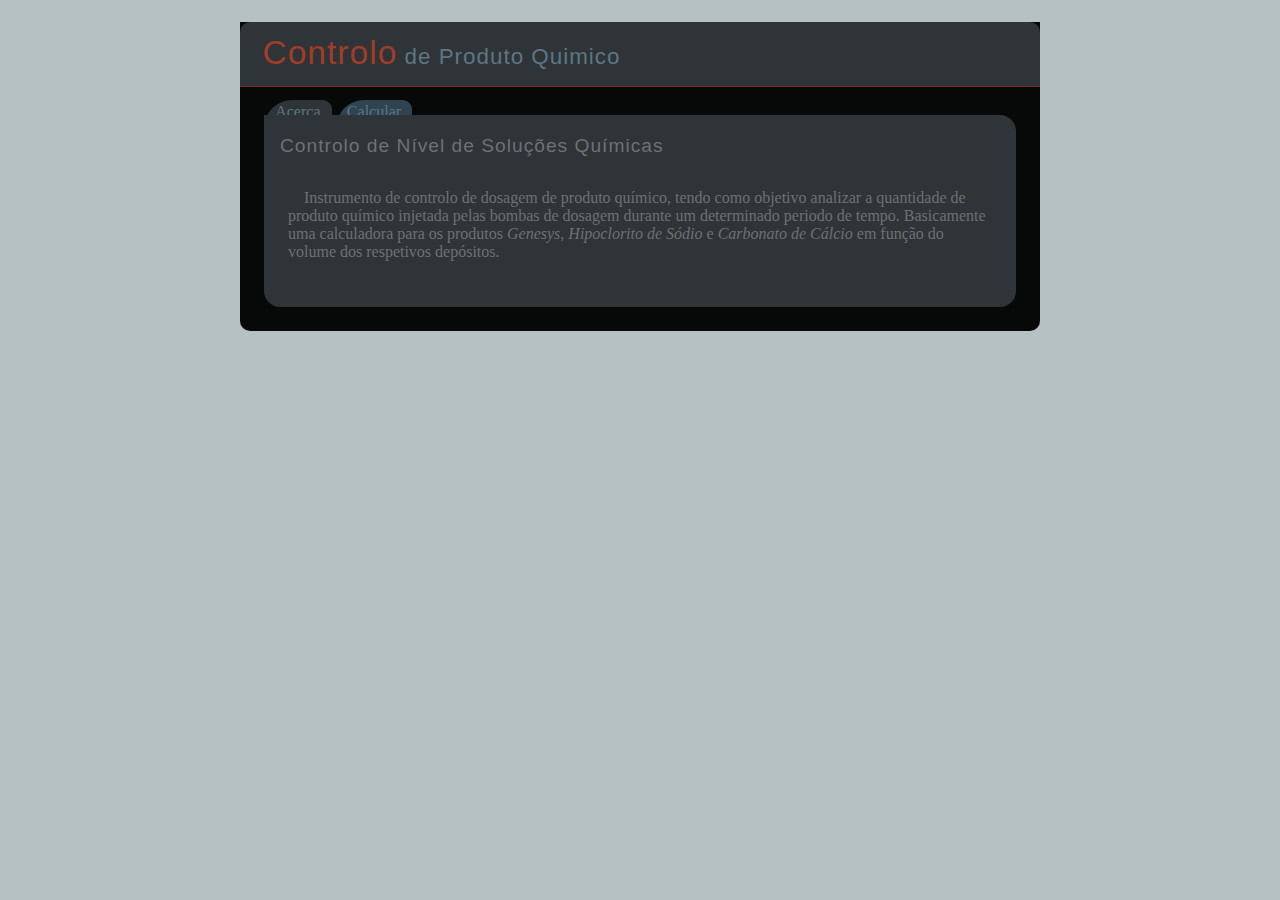
==== tankProdut2/about.html @ 82fbf052 "UI improvment 2" ====
<!DOCTYPE html>
<html>
<head>
  <meta charset="utf-8">
  <title>Nivel Produtos</title>
  <link rel="stylesheet" href="styles.css">
  <script src="https://ajax.googleapis.com/ajax/libs/jquery/1.12.4/jquery.min.js"></script>
  <!--script type="text/javascript" src="scripts.js"></script-->
</head>
<body>

<main class="row">
<header>
	<h1><span class="mainHeader">Controlo</span> de Produto Quimico</h1>
</header>

<nav>
	<ul>
		<li><a href="#" class="selected tabs">Acerca</a></li>
		<li><a href="index.html" class="tabs">Calcular</a></li>
	</ul>
</nav>

<section class="genesys column">
	<div class="section-group">
		<h1 class="produto about">Controlo de Nível de Soluções Químicas</h1>
		<p class="about-text">Instrumento de controlo de dosagem de produto químico, tendo como objetivo analizar
			a quantidade de produto químico injetada pelas bombas de dosagem durante um determinado
			periodo de tempo. Basicamente uma calculadora para os produtos <em>Genesys</em>, <em>Hipoclorito de 
			Sódio</em> e <em>Carbonato de Cálcio</em> em função do volume dos respetivos depósitos.</p>
  	</div>
</section>

</main>

<script>
	$("a.tabs").on("click", function() {
		$("a.selected").removeClass("selected");
		$(this).addClass("selected");
	});
</script>

</body>
</html>
---- tankProdut2/styles.css ----
body {
	background-color: #B6C1C3;
}

header {
	width: 100%;
	height: 4em;
	margin: 0 auto;
	background-color: #2E3438;
	border-top-left-radius: 10px;
	border-top-right-radius: 10px;
	border-bottom: 1px solid #872626; 
}
 
h1 span.mainHeader  {
	color: #A03D27;
	font-size: 1.5em;
}


main {
	
	width: 60%;
	min-width: 800px;
	/*height: 400px;*/
	margin: 0 auto;
	background-color: #070808;
	border-bottom-left-radius: 10px;
	border-bottom-right-radius: 10px;
	padding-top: 0em;
	padding-bottom: .5em;

}

/*////////// NAVIGATION  */

nav ul {
	margin-left: -1em;
}

nav ul li {
	display: inline-block;
	list-style: none; 
}

nav ul li a {
	text-decoration: none;
	padding: .2em .7em .5em .7em;
	background: #2F4351;
	border-top-left-radius: 30px;
	border-top-right-radius: 10px;
	color: #5E7682; /*color: #A03D27;*/
}


nav ul li a.selected {
	background: #2E3438;
	/*color: #A03D27;*/
}


/* /End Navigation*/

section.column {
	background-color: #2E3438;
	width: 90%;
	height: 10em;
	position: relative;
	margin: 1em auto;
	/*min-height: 8em;*/
	padding: 1em;
	border-radius: 1em;
	border-top-left-radius: 0;
	margin-top: -22px;
}

section div.section-group {
	margin-top: -1em;
}


header h1 {
	text-align: left;
	color: #5E7682;
	font-size: 1.4em;
	font-weight: normal;
	padding: 0.5em 0 0.5em 1em;
	}

h1 {
	font-family: sans-serif;
	letter-spacing: 1px;
	text-align: left;
	margin: 1em 0 1.5em 0;
}

.genesys h1,
.carbonato h1, label {
	color: #6E7172;
	font-size: normal;
}


h1.produto {
	font-size: 1.2em;
	font-weight: normal;
	padding-bottom: 1em;
}

h1.about {
	padding-bottom: 0em;
}

 label {
	
 }


p {
	font-size: 1em;
	margin-top: 2em;
	/*color: #A1A4A5;*/
	font-weight: normal;
	color: #6E7172;
}

p.about-text {
	text-indent: 1em;
	padding: 0em .5em 1em .5em;
}

div.inputs {
	display: inline-block;
}

form.inputs {
	margin-top: -1em;
}
	
input[type="text"] {
	width: 45%;
	height: 30px;
	font-size: 1em;
	text-align: center;
	border-top-left-radius: 10px;
	border-bottom-left-radius: 10px;
	background-color: #E1DCDB;
	margin-left: 1em;
}

input[type="button"] {
	height: 37px;
	font-size: 1em;
	background-color: #872626;
	border-top-right-radius: 10px;
	border-bottom-right-radius: 10px;
	color: #A1A4A5;
	vertical-align: 0px;
}

input[type="button"]:hover {
	background-color: #850F00;
}

input[type="text"]:focus { 
    background-color: #DBE0E1;
    }

input[type="text"]:hover {
    background-color: #DBE0E1;
    }

input[type=radio] {
	position: relative;
	display: inline;
	width: 25px;
	height: 25px;
	vertical-align: middle;
	margin-top: .2em;
	/*margin-left: 1em;*/
	/*outline: 2px solid #286090;*/
 }
 
 input[type=radio]#carbonato {
	margin-left: 3em;
 }

@media screen and (min-width: 1300px) {
	nav ul {
		margin-left: -0.3em;
	}

}
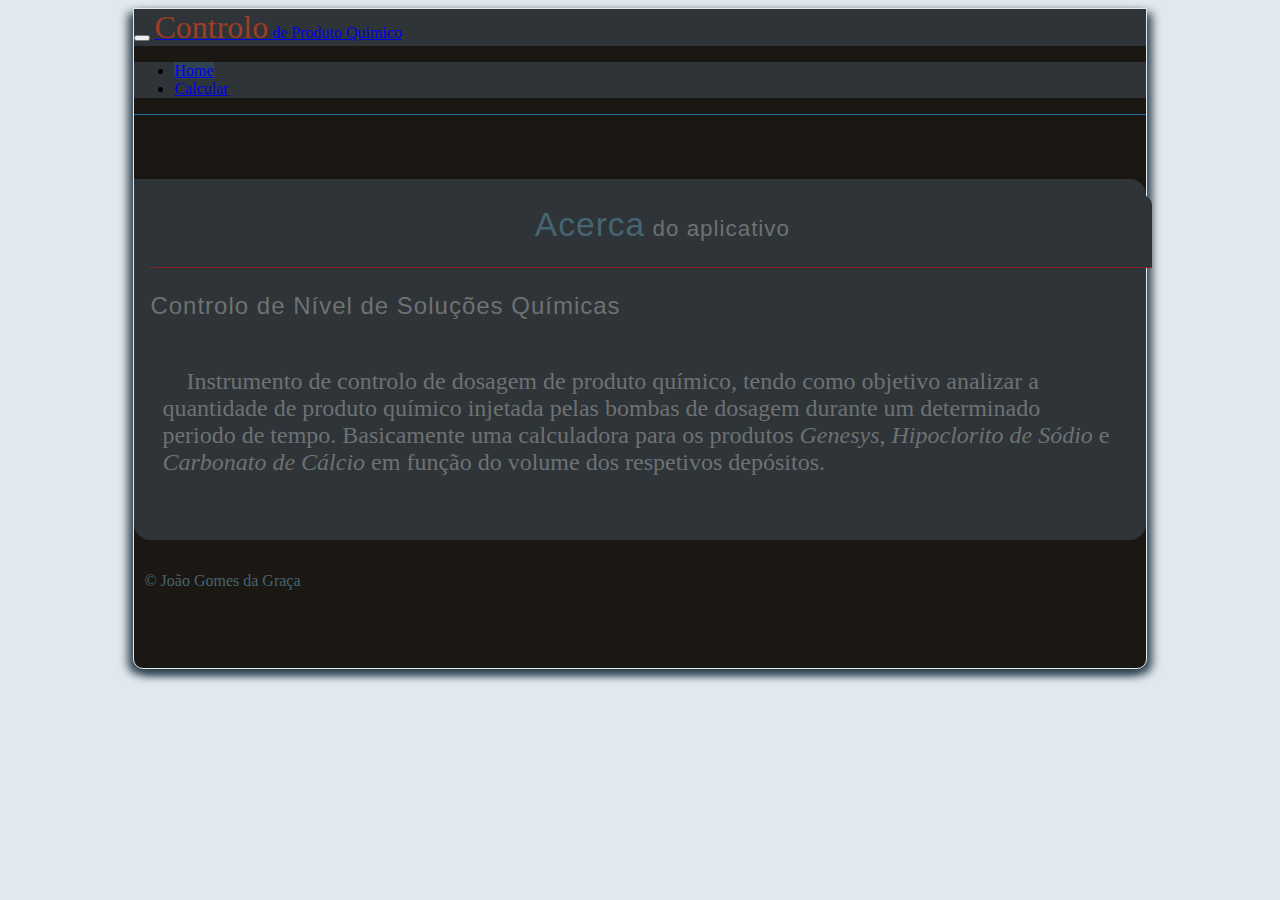
==== commit 16dc80dc: "from 27 Agosto" ====
--- a/tankProdut2/about.html
+++ b/tankProdut2/about.html
@@ -3,41 +3,93 @@
 <head>
   <meta charset="utf-8">
   <title>Nivel Produtos</title>
+  <link rel="stylesheet" href="bootstrap-3.3.7-dist/css/bootstrap.css">
   <link rel="stylesheet" href="styles.css">
   <script src="https://ajax.googleapis.com/ajax/libs/jquery/1.12.4/jquery.min.js"></script>
+  <script src="bootstrap-3.3.7-dist/js/bootstrap.js"></script>
   <!--script type="text/javascript" src="scripts.js"></script-->
 </head>
 <body>
+<div class="container main">
+	
+	
+		<nav class="navbar navbar-default  main-navbar">
+				<div class="navbar-header">
+					<button type="button" class="navbar-toggle" data-toggle="collapse" data-target="#myNavbar">
+						<span class="icon-bar"></span>
+						<span class="icon-bar"></span>
+						<span class="icon-bar"></span>
+					</button>
+					<a class="navbar-brand" href="#">
+					<span class="mainHeader">Controlo</span> de Produto Quimico</a>
+				</div> <!-- / navbar-header -->
+			<div class="collapse navbar-collapse" id="myNavbar">
+				<ul class="nav navbar-nav pull-right">
+					<li>
+						<a href="#" class="about-page selected tabs">Home</a>
+					</li>
+					<li>
+						<a href="index.html" class="calculate tabs">Calcular</a>
+					</li>
+				</ul> <!-- / navbar-nav -->
+			</div> <!-- / navbar-collapse -->
+		</nav>
+		
+	
+	
+	<div class="row calculator">
+		<div class="col-md-12">
+			<section class="genesys column">
+				<h1 class="header"><span class="mainHeader">Acerca</span> do aplicativo</h1>
+				<div class="section-group-about">
+					<h1 class="produto about">Controlo de Nível de Soluções Químicas</h1>
+					<p class="about-text">Instrumento de controlo de dosagem de produto químico, tendo como objetivo analizar
+						a quantidade de produto químico injetada pelas bombas de dosagem durante um determinado
+						periodo de tempo. Basicamente uma calculadora para os produtos <em>Genesys</em>, <em>Hipoclorito de 
+						Sódio</em> e <em>Carbonato de Cálcio</em> em função do volume dos respetivos depósitos.</p>
+				</div>
+			</section>
+		</div>
+	</div> <!-- / row -->
+	
+	<div class="row">
+		<div class="col-md-12 footer">
+			<p>&copy; João Gomes da Graça</p>
+		</div>
+	</div>
+	
+</div> <!--/ container -->
 
-<main class="row">
-<header>
-	<h1><span class="mainHeader">Controlo</span> de Produto Quimico</h1>
-</header>
-
-<nav>
-	<ul>
-		<li><a href="#" class="selected tabs">Acerca</a></li>
-		<li><a href="index.html" class="tabs">Calcular</a></li>
-	</ul>
-</nav>
-
-<section class="genesys column">
-	<div class="section-group">
-		<h1 class="produto about">Controlo de Nível de Soluções Químicas</h1>
-		<p class="about-text">Instrumento de controlo de dosagem de produto químico, tendo como objetivo analizar
-			a quantidade de produto químico injetada pelas bombas de dosagem durante um determinado
-			periodo de tempo. Basicamente uma calculadora para os produtos <em>Genesys</em>, <em>Hipoclorito de 
-			Sódio</em> e <em>Carbonato de Cálcio</em> em função do volume dos respetivos depósitos.</p>
-  	</div>
-</section>
-
-</main>
 
 <script>
+	/*
+	$("a.calculate").on("click", function() {
+		console.log("you clicked on me! calculate!!!");
+		$("a.calculate").addClass("selected");
+		$("a.about-page").removeClass("selected");
+	});
+
+	$("a.about-page").on("click", function() {
+		console.log("you clicked on me! about!!!");
+		$("a.about-page").addClass("selected");
+		$("a.calculate").removeClass("selected");
+	});
+	*/
+	
+	$(this).on("click", function() {
+		console.log("This is "+this);
+	})
+	
 	$("a.tabs").on("click", function() {
+		console.log("you clicked on me! calculate!!!");
 		$("a.selected").removeClass("selected");
 		$(this).addClass("selected");
 	});
+	
+	$("a.tabs").on("click", function() {
+	$("a.selected").removeClass("selected");
+	$(this).addClass("selected");
+});
 </script>
 
 </body>
--- a/tankProdut2/styles.css
+++ b/tankProdut2/styles.css
@@ -1,10 +1,52 @@
 body {
-	background-color: #B6C1C3;
-}
-
-header {
+	min-width: 800px;
+	background-color: #E2E9EE/*#B6C1C3*/;
+}
+
+
+nav {
 	width: 100%;
-	height: 4em;
+	margin: 0 auto;
+	border: none;
+}
+
+nav.navbar {
+	border: none;
+	border-bottom: 1px solid #1E7299;
+}
+
+.navbar-collapse, .navbar-header {
+	background-color: #2E3438;
+}
+
+
+nav .navbar-brand span.mainHeader { /* The brand */
+	font-size: 32px;
+	color: #A03D27;
+}
+
+
+a.selected {
+	background: #2F4351;
+}
+
+
+div.main {
+	width: 60%;
+	margin: 0 auto;
+	background-color: #1B1813 /*#070808*/;
+	border-bottom-left-radius: 10px;
+	border-bottom-right-radius: 10px;
+	padding-top: 0em;
+	padding-bottom: 2em;
+	border: 1px solid #E2E9EE;
+	box-shadow: 5px 5px 10px #2F4351, -5px 5px 10px #2F4351;
+}
+
+
+.header {
+	width: 100%;
+	height: 50px;
 	margin: 0 auto;
 	background-color: #2E3438;
 	border-top-left-radius: 10px;
@@ -12,80 +54,39 @@
 	border-bottom: 1px solid #872626; 
 }
  
+ 
 h1 span.mainHeader  {
-	color: #A03D27;
+	color: #466472;
 	font-size: 1.5em;
 }
 
 
-main {
-	
-	width: 60%;
-	min-width: 800px;
-	/*height: 400px;*/
-	margin: 0 auto;
-	background-color: #070808;
-	border-bottom-left-radius: 10px;
-	border-bottom-right-radius: 10px;
-	padding-top: 0em;
-	padding-bottom: .5em;
-
-}
-
-/*////////// NAVIGATION  */
-
-nav ul {
-	margin-left: -1em;
-}
-
-nav ul li {
-	display: inline-block;
-	list-style: none; 
-}
-
-nav ul li a {
-	text-decoration: none;
-	padding: .2em .7em .5em .7em;
-	background: #2F4351;
-	border-top-left-radius: 30px;
-	border-top-right-radius: 10px;
-	color: #5E7682; /*color: #A03D27;*/
-}
-
-
-nav ul li a.selected {
-	background: #2E3438;
-	/*color: #A03D27;*/
-}
-
-
-/* /End Navigation*/
+.calculator {
+	margin-top: 4em;
+}
+
 
 section.column {
 	background-color: #2E3438;
-	width: 90%;
-	height: 10em;
-	position: relative;
-	margin: 1em auto;
-	/*min-height: 8em;*/
 	padding: 1em;
 	border-radius: 1em;
 	border-top-left-radius: 0;
-	margin-top: -22px;
-}
-
-section div.section-group {
-	margin-top: -1em;
-}
-
-
-header h1 {
-	text-align: left;
-	color: #5E7682;
+	
+}
+
+div.section-group {
+	padding-top: 2em;
+	padding-left: 10em; 
+}
+
+
+h1.header {
+	text-align: center;
 	font-size: 1.4em;
 	font-weight: normal;
 	padding: 0.5em 0 0.5em 1em;
 	}
+	
 
 h1 {
 	font-family: sans-serif;
@@ -102,7 +103,7 @@
 
 
 h1.produto {
-	font-size: 1.2em;
+	font-size: 1.5em;
 	font-weight: normal;
 	padding-bottom: 1em;
 }
@@ -117,7 +118,7 @@
 
 
 p {
-	font-size: 1em;
+	font-size: 1.5em;
 	margin-top: 2em;
 	/*color: #A1A4A5;*/
 	font-weight: normal;
@@ -138,9 +139,9 @@
 }
 	
 input[type="text"] {
-	width: 45%;
-	height: 30px;
-	font-size: 1em;
+	width: 30%;
+	height: 45px;
+	font-size: 2em;
 	text-align: center;
 	border-top-left-radius: 10px;
 	border-bottom-left-radius: 10px;
@@ -149,13 +150,13 @@
 }
 
 input[type="button"] {
-	height: 37px;
-	font-size: 1em;
+	height: 45px;
+	font-size: 1.2em;
 	background-color: #872626;
 	border-top-right-radius: 10px;
 	border-bottom-right-radius: 10px;
 	color: #A1A4A5;
-	vertical-align: 0px;
+	vertical-align: 3px;
 }
 
 input[type="button"]:hover {
@@ -184,10 +185,65 @@
  input[type=radio]#carbonato {
 	margin-left: 3em;
  }
+ 
+ div.footer {
+	height: 4em;
+	margin-top: 5px;
+	color: #fff;
+	/*background-color: #2E3438;*/
+ }
+ 
+ div.footer p {
+	font-size: 1em;
+	color: #466472;
+	padding: 0px 0px 0px 10px;
+ }
+
+
+@media screen and (min-width: 400px) {
+	div.main {
+		width: 100%;
+	}
+ 
+	input[type=radio]#carbonato {
+		
+	}
+	
+	input[type=radio]#genesys {
+		margin-left: -4em;
+	}
+ 
+	input[type="text"] {
+	
+	}
+
+ 
+}
+
+
+@media screen and (min-width: 1000px) {
+	div.main {
+		width: 80%;
+	}
+
+}
+
 
 @media screen and (min-width: 1300px) {
+	div.main {
+		width: 70%;
+	}
+	
 	nav ul {
 		margin-left: -0.3em;
 	}
 
 }
+
+
+@media screen and (min-width: 1500px) {
+	div.main {
+		width: 60%;
+	}
+	
+}
